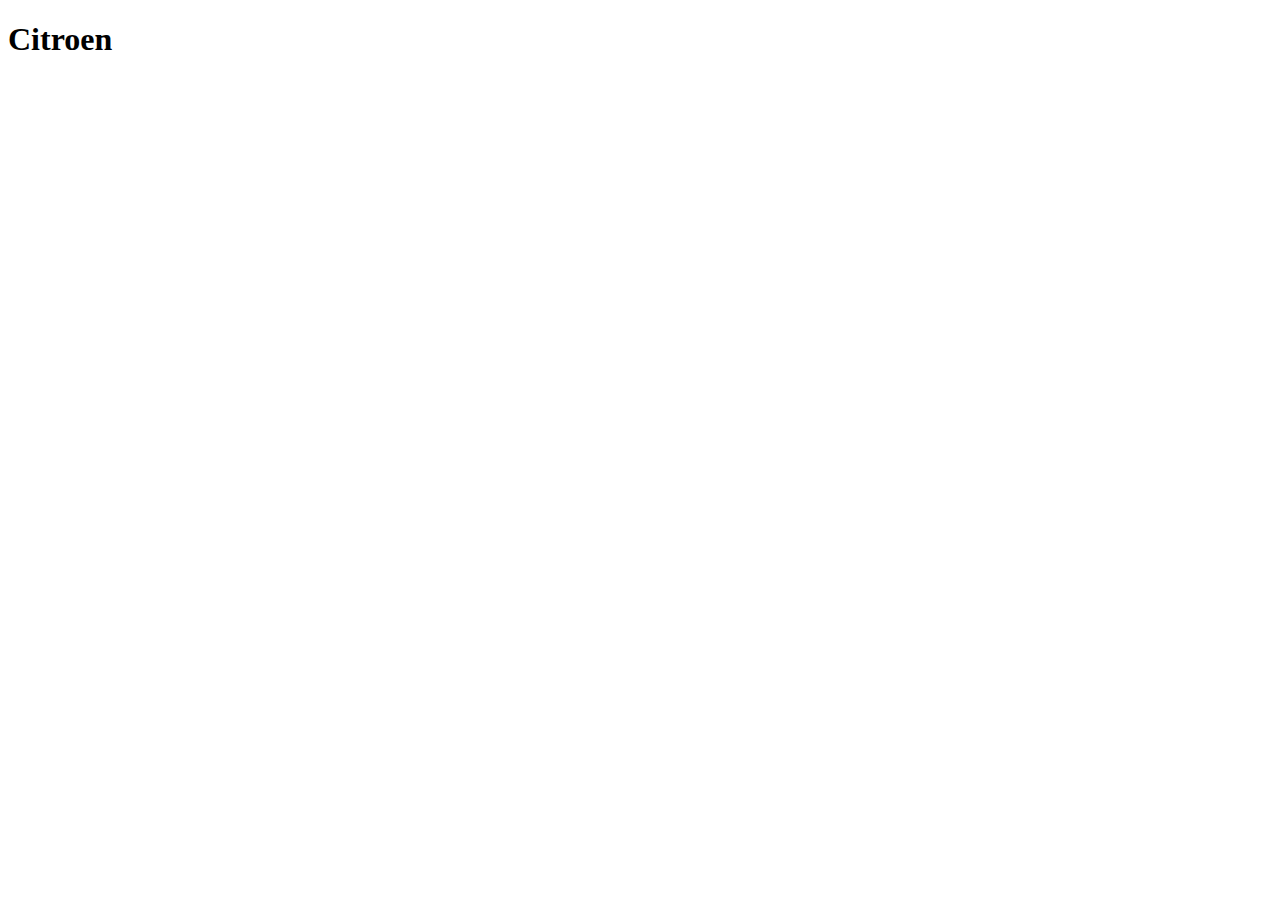
==== citroen.html @ 8cea85cf "First commit" ====
<!DOCTYPE html>
<html lang="da">

<head>
    <meta charset="utf-8">
    <meta name="viewport" content="width=device-width, initial-scale=1.0">
    <title></title>


</head>

<body>
    <h1>Citroen</h1>


</body>

</html>
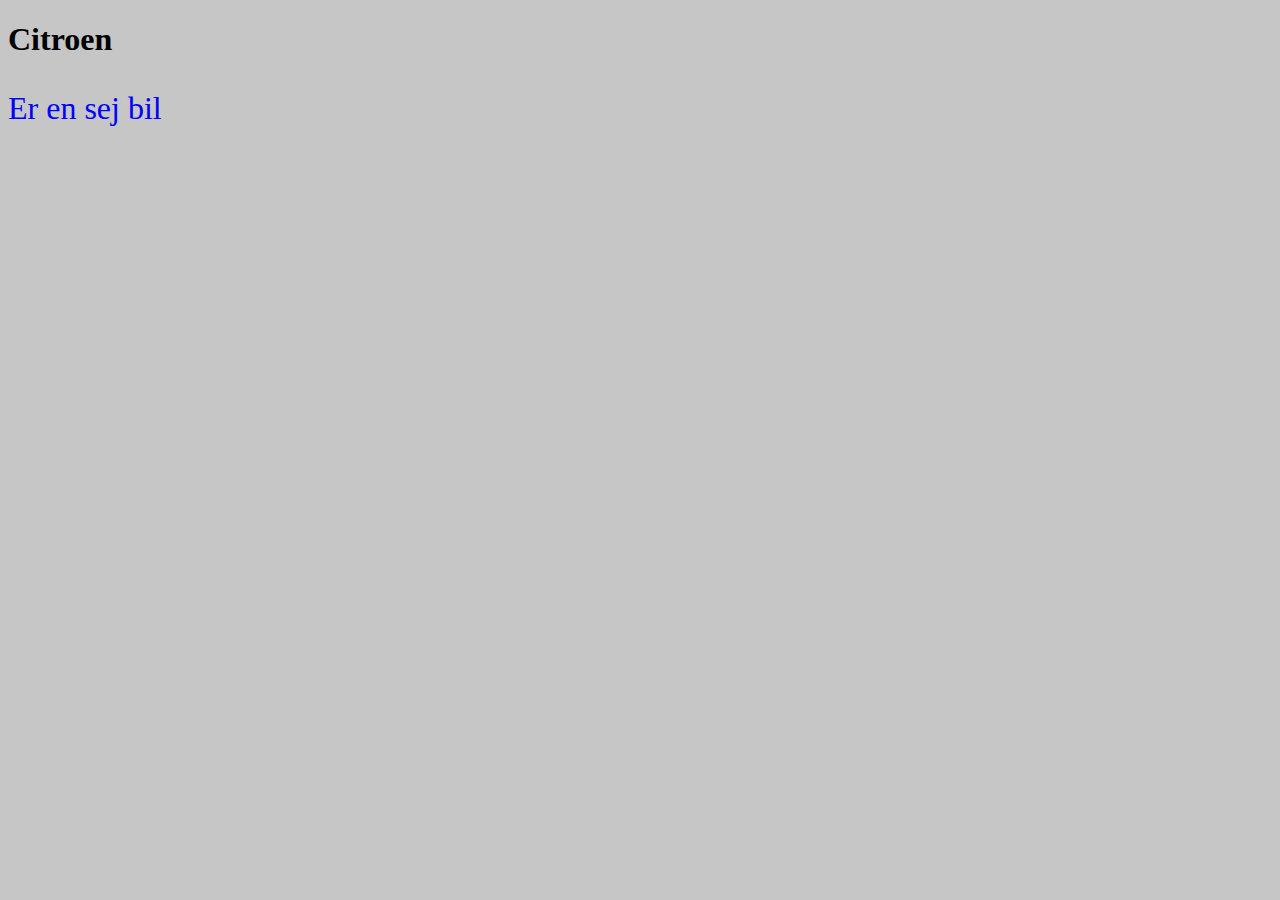
==== commit 625fe47a: "Tilføjet tekst til citroen" ====
--- a/citroen.html
+++ b/citroen.html
@@ -4,15 +4,18 @@
 <head>
     <meta charset="utf-8">
     <meta name="viewport" content="width=device-width, initial-scale=1.0">
-    <title></title>
+    <link rel="stylesheet" href="styles/mutual_styles.css">
+    <link rel="stylesheet" href="styles/citroen.css">
+    <title>Citroen</title>
 
 
 </head>
 
 <body>
     <h1>Citroen</h1>
+    <p>Er en sej bil</p>
 
 
 </body>
 
-</html>
+</html>--- a/styles/mutual_styles.css
+++ b/styles/mutual_styles.css
@@ -0,0 +1,9 @@
+body {
+    background-color: #c6c6c6;
+}
+
+h1 {}
+
+h2 {}
+
+p {}
--- a/styles/citroen.css
+++ b/styles/citroen.css
@@ -0,0 +1,4 @@
+p {
+  font-size: 2rem;
+  color: blue;
+}
